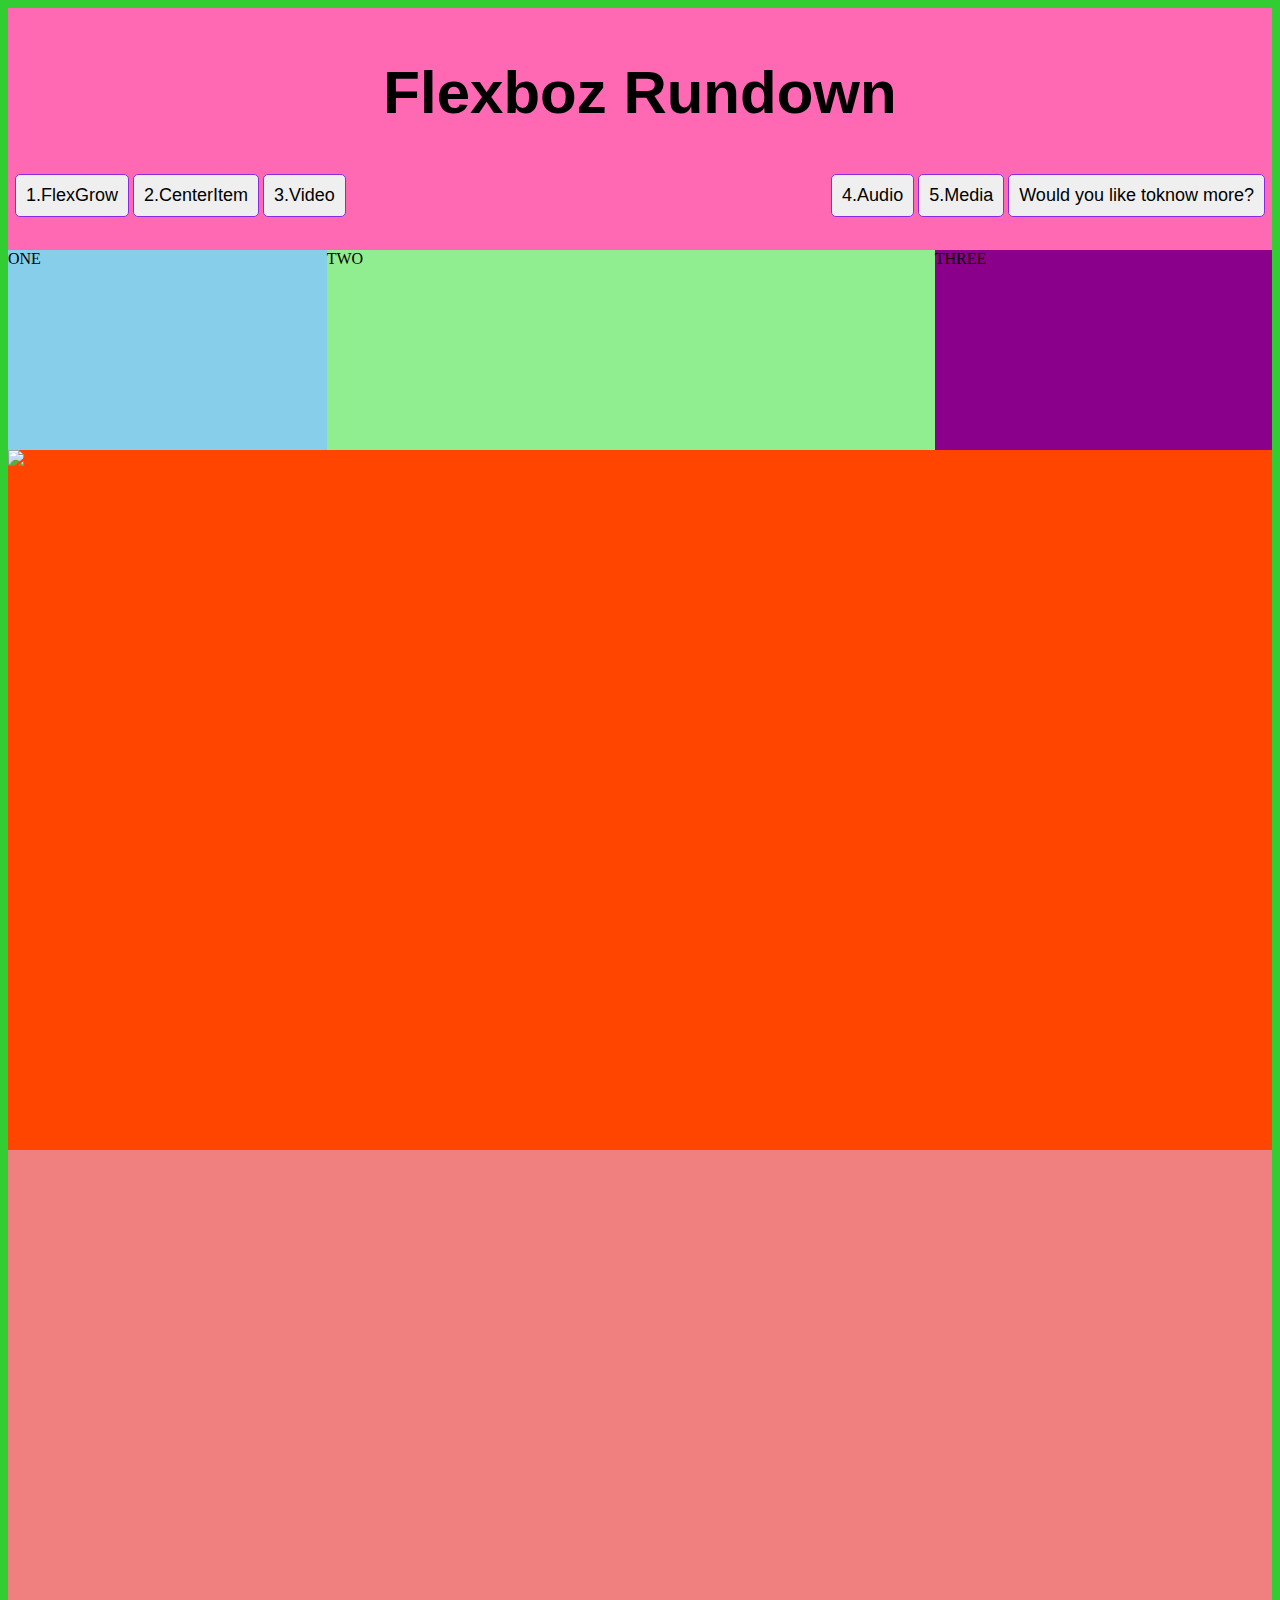
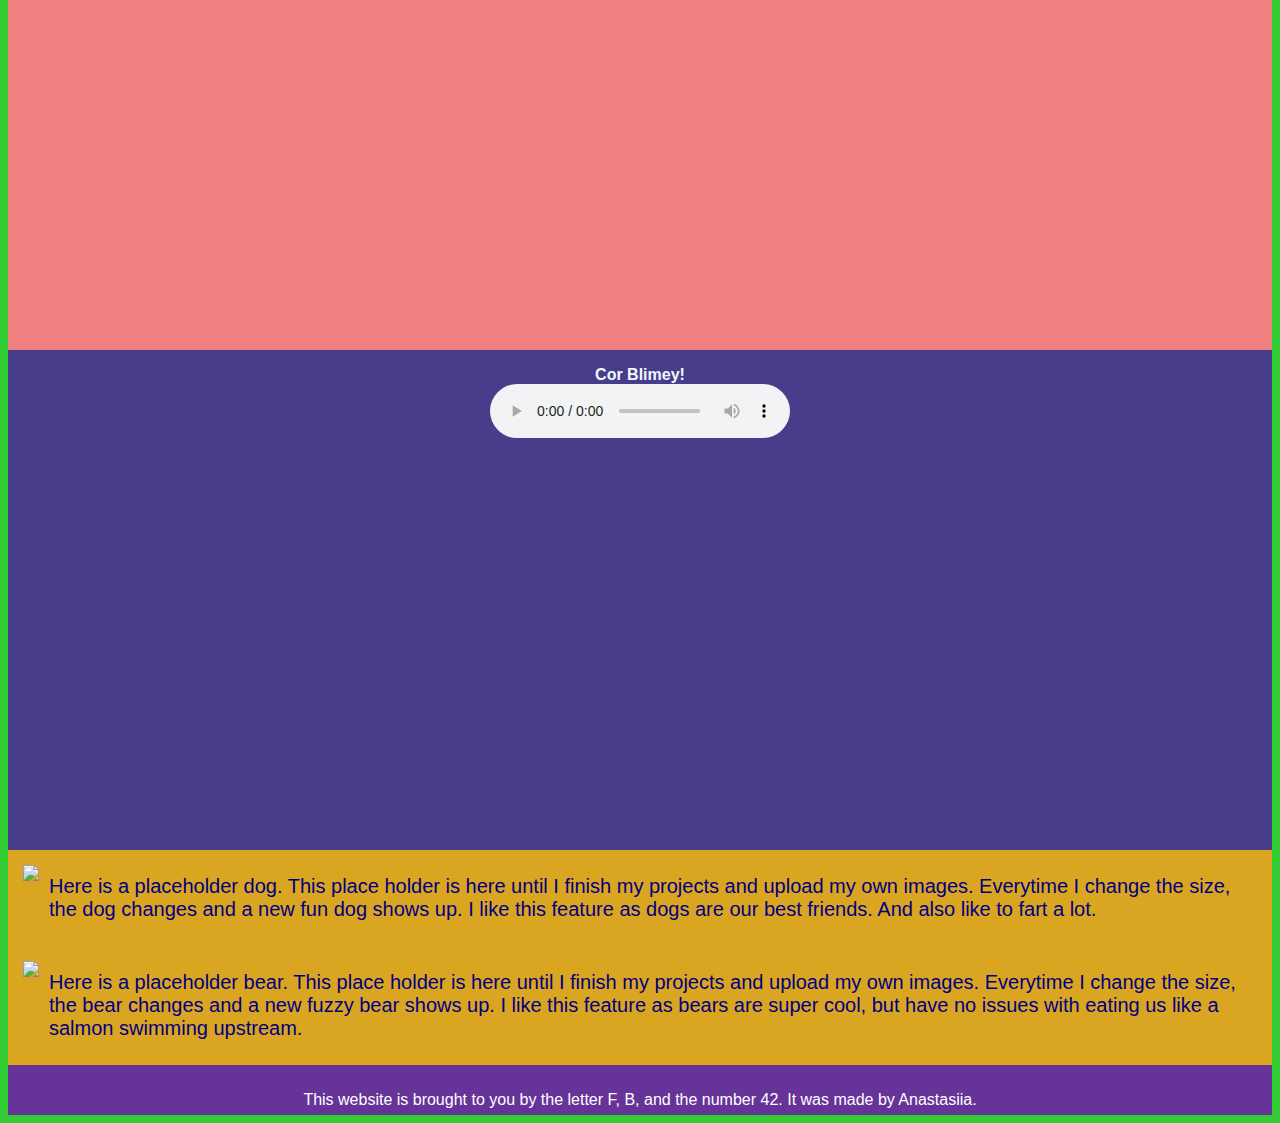
==== button.html @ 28956153 "add new page" ====
<!DOCTYPE html>
<html lang="en">
<head>
    <meta charset="UTF-8">
    <meta http-equiv="X-UA-Compatible" content="IE=edge">
    <meta name="viewport" content="width=device-width, initial-scale=1.0">

    <link rel="stylesheet" href="styles.css">


    <title>Let's Flexbox!</title>

</head>
<body>
    

    <!--Header title and menu begin here-->
    <header>
        <h1>Flexboz Rundown</h1>       
        
        
        <ul>
            
            <div class="container-navigation">
                <button><a href="#section-one">1.FlexGrow</a></button>
                <button><a href="#section-two">2.CenterItem</a></button>
                <button><a href="#section-three">3.Video</a></button>
                <button class="push"><a href="#section-four">4.Audio</a></button>
                <button><a href="#section-five">5.Media</a></button>
                <a href="button.html" target="blank"><button>Would you like toknow more?</button></a>
            </div>
            

        </ul>


    </header>
    
    <!-- end of header information here -->
 
        <main>
            <div id="section-one" class="section-one">
                <div class="flexgrow-container">
                    <div class="box1">ONE</div>
                    <div class="box2">TWO</div>
                    <div class="box3">THREE</div>

                </div>

            </div>

            <div id="section-two" class="section-two">
                

                    <img src="http://placekitten.com/600/400">

                
            </div>

            <!-- video goes below -->

            <div id="section-three" class="section-three">

                <div class="container-video">
                    <iframe width="560" height="315" src="https://www.youtube.com/embed/vodnI38cNI0" title="YouTube video player" frameborder="0" allow="accelerometer; autoplay; clipboard-write; encrypted-media; gyroscope; picture-in-picture" allowfullscreen></iframe>
                    <iframe width="560" height="315" src="https://www.youtube.com/embed/SGJFWirQ3ks" title="YouTube video player" frameborder="0" allow="accelerometer; autoplay; clipboard-write; encrypted-media; gyroscope; picture-in-picture" allowfullscreen></iframe>
                </div>

            </div>

            <div id="section-four" class="section-four">
                <div class="container-audio">
                    <figure>
                        <figcaption>Cor Blimey!</figcaption>
                        <audio controls src="audio/corblimeygovernorfnl.m4a">
                            Your browser does not support the
                            <code>audio</code> element.
                        </audio>
                    </figure>    
                </div>
            </div>

            <div id="section-five" class ="section-five">
                
                <div class="media-container">
                    
                        <img src="https://placedog.net/400/600">
                    
                    <div class="mediacontent">Here is a placeholder dog. This place holder is here until I finish my projects and upload my own images. Everytime I change the size, the    dog changes and a new fun dog shows up. I like this feature as dogs are our best friends. And also like to fart a lot. </div>

                </div>
                

                <div class="media-container">
                    <div class="image">
                        <img src="https://placebear.com/400/600">
                    </div>
                    <div class="mediacontent">Here is a placeholder bear. This place holder is here until I finish my projects and upload my own images. Everytime I change the size, the bear changes and a new fuzzy bear shows up. I like this feature as bears are super cool, but have no issues with eating us like a salmon swimming upstream. </div>
                </div>
                
                

            </div>

        </main> 
        <footer>
            <p>This website is brought to you by the letter F, B,
                and the number 42. It was made by Anastasiia.</p>
        </footer>
</body>
</html>
---- styles.css ----
body{
    background-color: limegreen;
}

/* header sytles */

header {
    background-color: hotpink;
    padding: 10px 0px 10px 0px;
}


h1{
    font-family: Verdana, Geneva, Tahoma, sans-serif;
    font-size: 60px;
    text-align: center;
}

ul{
    list-style-type: none;
    padding: 5px;
}

li{
    font-family:Verdana, Geneva, Tahoma, sans-serif;
    padding: 10px;
    margin: 0px 3px;
    border: 2px solid limegreen;
    border-radius: 10px;
    background-color: aliceblue;
}

a{
    text-decoration: none;
    color: black;
}

/* section one flex grow and shrink */

.section-one {
    background-color: blueviolet;
    
    
}

.flexgrow-container {
    display: flex;
}

.box1 {
    background-color: skyblue;
    
    height: 200px;
    flex: 1 1 auto;

}

.box2 {

    background-color: lightgreen;
    
    height: 200px;
    flex: 2 1 auto;
}

.box3 {

    background-color: darkmagenta;
    
    height: 200px;
    flex: 1 1 auto;

}

/* section 2 center item */

.section-two {
    background-color: orangered;
    height: 700px;
    display: felx;
    align-items: center;
    justify-content: center;


}

/* section 3 youtube video */

.section-three {
    background-color: lightcoral;
    height: 800px;
}

.container-video {
    display: flex;
    flex-wrap: wrap;
    flex-direction: column;
    align-items: center;
    justify-content: center;
}

iframe { 
    padding: 5px;
    
}


/* section 4 embed audio */

.section-four {
    background-color: darkslateblue;
    height: 500px;
    
}

.container-audio {
    display: flex;
    flex-wrap: wrap;
    flex-direction: column;
    align-items: center;
}

figcaption{
    text-align: center;
    color: aliceblue;
    font-family: Verdana, Geneva, Tahoma, sans-serif;
    font-weight: bold;
}

/* section 5 media items */

.section-five {
    background-color: goldenrod;

}

/* wrapper for navbar */
.container-navigation{ 
    display: flex;
    flex-wrap: wrap;
    flex-direction: row;
}

.push{
    margin-left: auto;
}

.media-container { 
    display: flex;
    justify-content: flex-start;
    flex-wrap: wrap;
    padding: 15px 25px 15px 15px;
}

.media-container .mediacontent {
    flex: 1;
    padding: 10px;
}

.mediacontent {
    font-family: Verdana, Geneva, Tahoma, sans-serif;
    color: navy;
    font-size: 20px;
}

/* button style */
button {
    border: 1px solid blueviolet;
    border-radius: 5px;
    font-family:Verdana, Geneva, Tahoma, sans-serif;
    font-size: large;
    padding: 10px;
    margin: 2px;
    transition-duration: .4s;
}

button:hover {
    background-color: limegreen;
    color: white;
}

button:active {
    background-color: aqua;
    box-shadow: 0 5px darkred;
    transform: translateY(4px);
}

/* footer goes here */

footer {
    background-color: rebeccapurple;
    height: 30px;
    text-align: center;
    font-family: 'Segoe UI', Tahoma, Geneva, Verdana, sans-serif;
    font-size: x-samll;
    color: white;
    padding: 10px 0px;
}
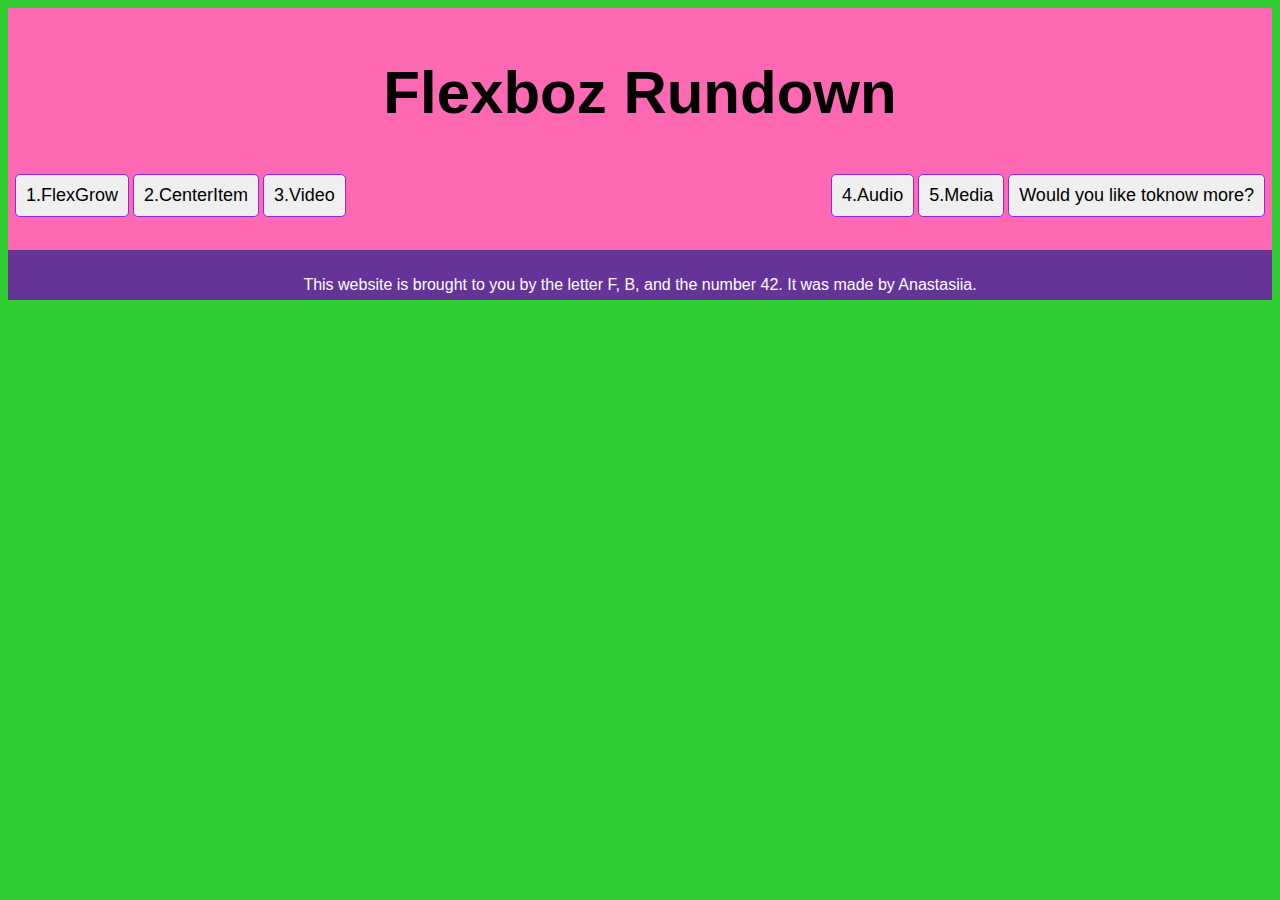
==== commit 8cc12ec7: "delete all in main" ====
--- a/button.html
+++ b/button.html
@@ -39,69 +39,6 @@
     <!-- end of header information here -->
  
         <main>
-            <div id="section-one" class="section-one">
-                <div class="flexgrow-container">
-                    <div class="box1">ONE</div>
-                    <div class="box2">TWO</div>
-                    <div class="box3">THREE</div>
-
-                </div>
-
-            </div>
-
-            <div id="section-two" class="section-two">
-                
-
-                    <img src="http://placekitten.com/600/400">
-
-                
-            </div>
-
-            <!-- video goes below -->
-
-            <div id="section-three" class="section-three">
-
-                <div class="container-video">
-                    <iframe width="560" height="315" src="https://www.youtube.com/embed/vodnI38cNI0" title="YouTube video player" frameborder="0" allow="accelerometer; autoplay; clipboard-write; encrypted-media; gyroscope; picture-in-picture" allowfullscreen></iframe>
-                    <iframe width="560" height="315" src="https://www.youtube.com/embed/SGJFWirQ3ks" title="YouTube video player" frameborder="0" allow="accelerometer; autoplay; clipboard-write; encrypted-media; gyroscope; picture-in-picture" allowfullscreen></iframe>
-                </div>
-
-            </div>
-
-            <div id="section-four" class="section-four">
-                <div class="container-audio">
-                    <figure>
-                        <figcaption>Cor Blimey!</figcaption>
-                        <audio controls src="audio/corblimeygovernorfnl.m4a">
-                            Your browser does not support the
-                            <code>audio</code> element.
-                        </audio>
-                    </figure>    
-                </div>
-            </div>
-
-            <div id="section-five" class ="section-five">
-                
-                <div class="media-container">
-                    
-                        <img src="https://placedog.net/400/600">
-                    
-                    <div class="mediacontent">Here is a placeholder dog. This place holder is here until I finish my projects and upload my own images. Everytime I change the size, the    dog changes and a new fun dog shows up. I like this feature as dogs are our best friends. And also like to fart a lot. </div>
-
-                </div>
-                
-
-                <div class="media-container">
-                    <div class="image">
-                        <img src="https://placebear.com/400/600">
-                    </div>
-                    <div class="mediacontent">Here is a placeholder bear. This place holder is here until I finish my projects and upload my own images. Everytime I change the size, the bear changes and a new fuzzy bear shows up. I like this feature as bears are super cool, but have no issues with eating us like a salmon swimming upstream. </div>
-                </div>
-                
-                
-
-            </div>
-
         </main> 
         <footer>
             <p>This website is brought to you by the letter F, B,
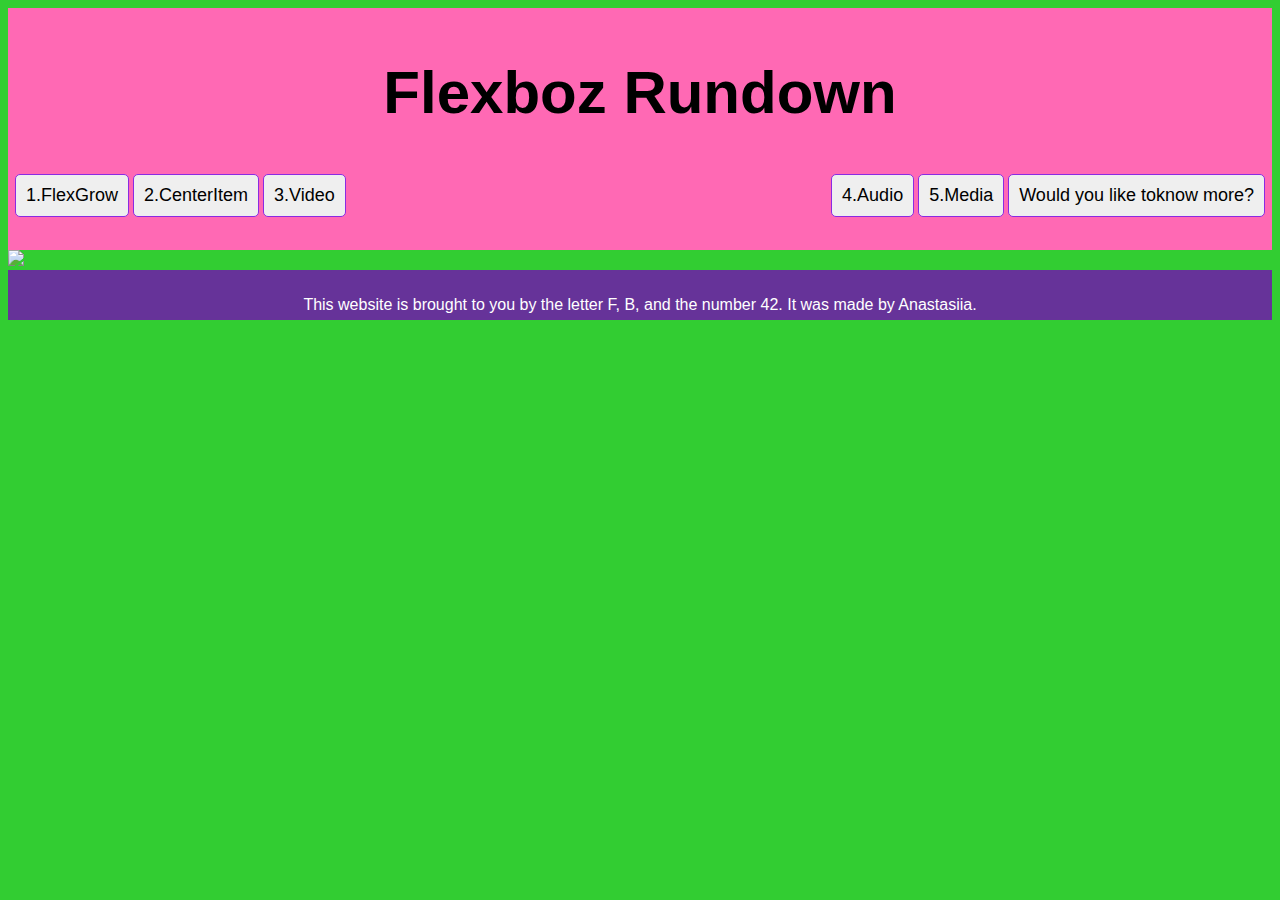
==== commit 8f60eef4: "Update button.html" ====
--- a/button.html
+++ b/button.html
@@ -39,6 +39,11 @@
     <!-- end of header information here -->
  
         <main>
+
+            <section class="button-section-one">
+                <img class="top-image" src="https://placedog.net/800/300">
+            </section>
+
         </main> 
         <footer>
             <p>This website is brought to you by the letter F, B,
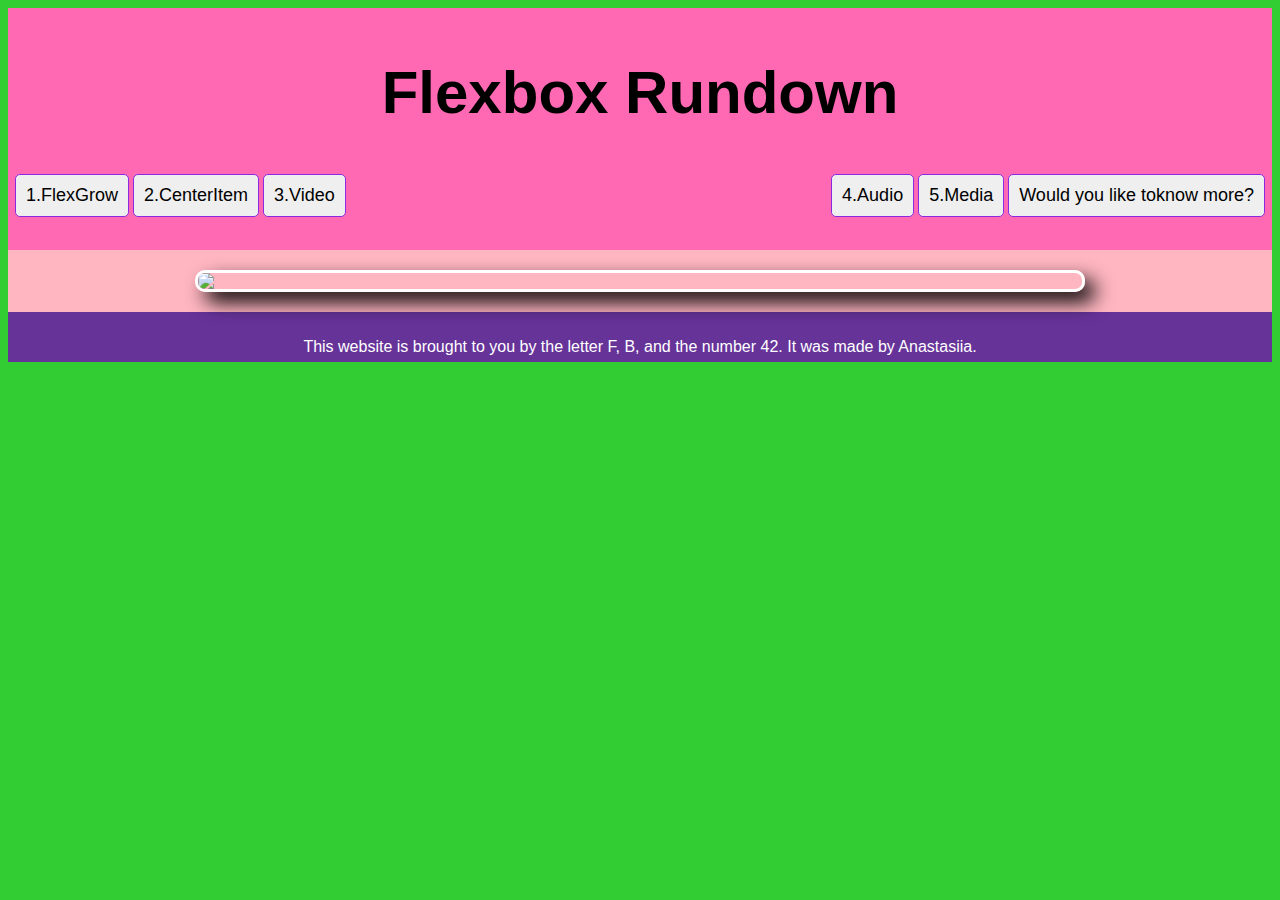
==== commit 017b7faf: "change header" ====
--- a/button.html
+++ b/button.html
@@ -16,7 +16,7 @@
 
     <!--Header title and menu begin here-->
     <header>
-        <h1>Flexboz Rundown</h1>       
+        <h1>Flexbox Rundown</h1>       
         
         
         <ul>
--- a/styles.css
+++ b/styles.css
@@ -90,11 +90,13 @@
 /* section 3 youtube video */
 
 .section-three {
+
     background-color: lightcoral;
     height: 800px;
 }
 
 .container-video {
+
     display: flex;
     flex-wrap: wrap;
     flex-direction: column;
@@ -111,12 +113,14 @@
 /* section 4 embed audio */
 
 .section-four {
+
     background-color: darkslateblue;
     height: 500px;
     
 }
 
 .container-audio {
+
     display: flex;
     flex-wrap: wrap;
     flex-direction: column;
@@ -124,6 +128,7 @@
 }
 
 figcaption{
+
     text-align: center;
     color: aliceblue;
     font-family: Verdana, Geneva, Tahoma, sans-serif;
@@ -133,22 +138,28 @@
 /* section 5 media items */
 
 .section-five {
+
     background-color: goldenrod;
 
 }
 
 /* wrapper for navbar */
+
 .container-navigation{ 
+
     display: flex;
     flex-wrap: wrap;
     flex-direction: row;
+
 }
 
 .push{
+
     margin-left: auto;
 }
 
 .media-container { 
+
     display: flex;
     justify-content: flex-start;
     flex-wrap: wrap;
@@ -198,4 +209,25 @@
     font-size: x-samll;
     color: white;
     padding: 10px 0px;
+}
+
+/* button-page */
+
+.button-section-one{
+
+    background-color: lightpink;
+    padding: 20px 0px;
+    display: flex;
+    justify-content: center;
+    align-items: center;
+
+}
+
+.top-image{
+
+    border: 3px solid white;
+    border-radius: 10px;
+    box-shadow: 10px 10px 20px black;
+    width: 70%;
+
 }